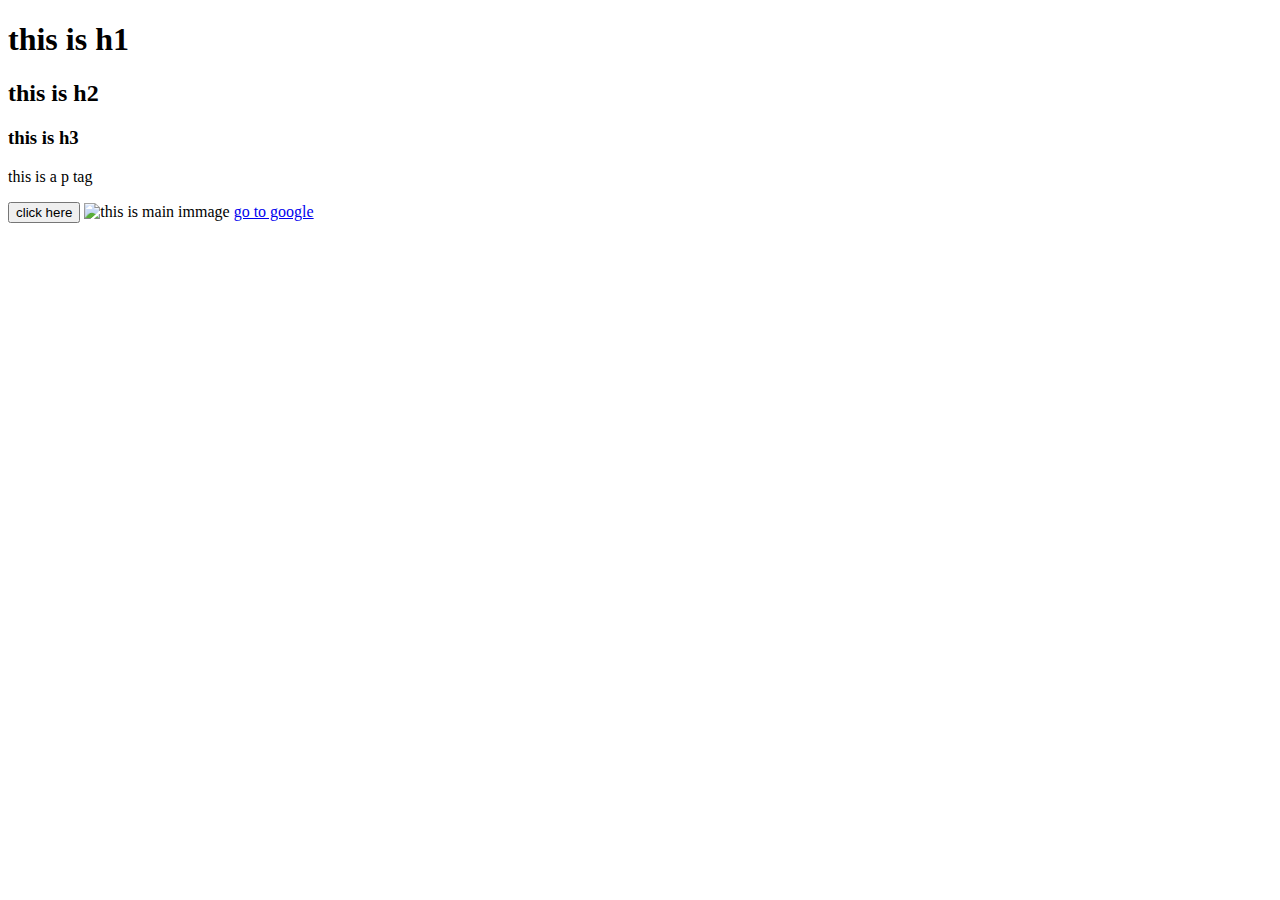
==== index.html @ 574f1f89 "learn about html tags" ====
<!DOCTYPE html>
<html>
<head>
    <title>Homepage</title>

</head>
<body>
<!-- this is a comment in html -->
<h1>this is h1</h1>
<h2>this is h2</h2>
<h3>this is h3</h3>
<p>this is a p tag</p>
<button>click here</button>
<img src="https://encrypted-tbn0.gstatic.com/images?q=tbn:ANd9GcQ2P1DD7vW-dRlK-8dP5braAEzt-8_3XMdyMw&s" alt="this is main immage"/>
<a href="https://google.com">go to google</a>

</body>







</html>
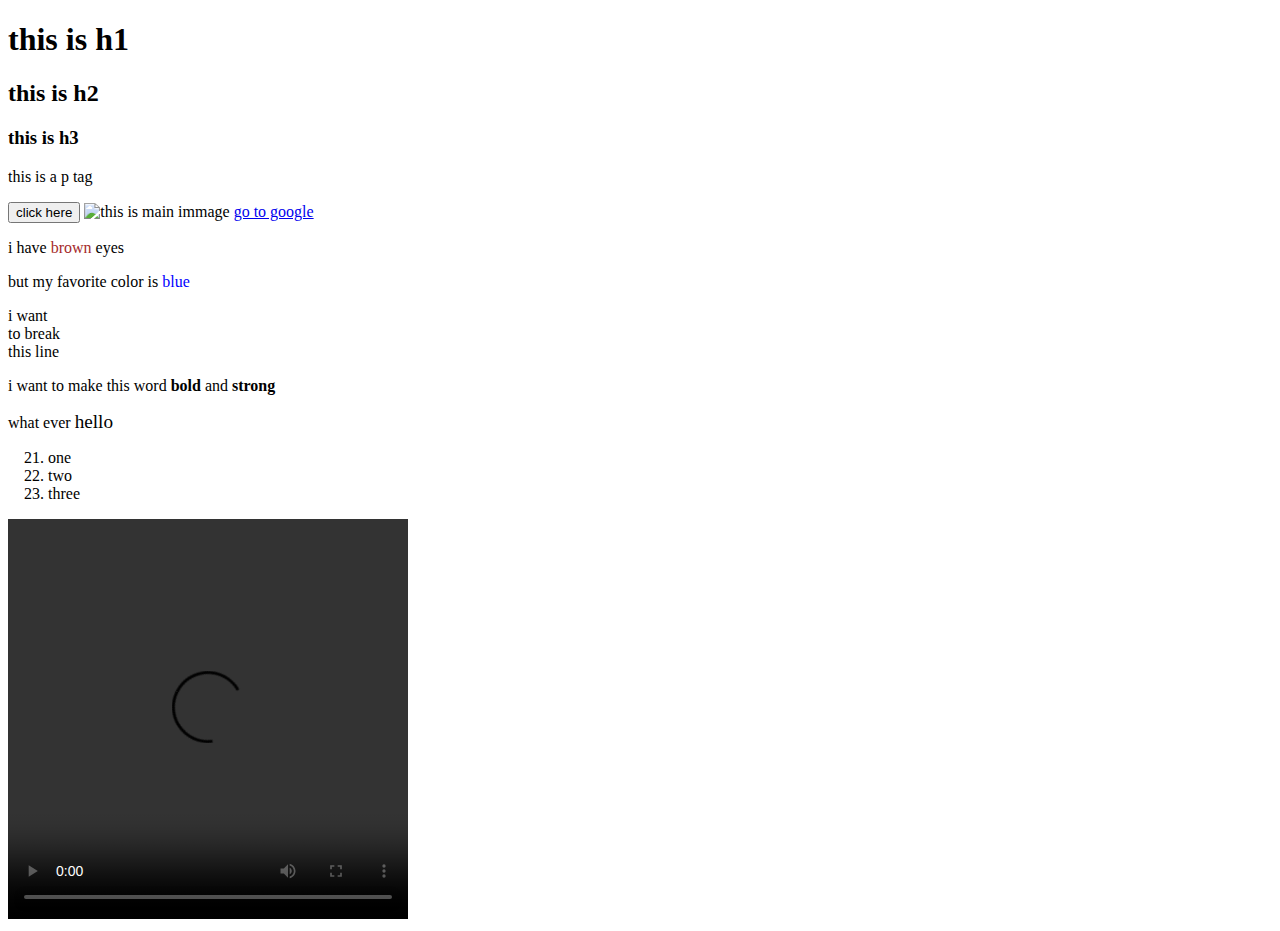
==== commit 353c5bda: "Update index.html" ====
--- a/index.html
+++ b/index.html
@@ -13,6 +13,22 @@
 <button>click here</button>
 <img src="https://encrypted-tbn0.gstatic.com/images?q=tbn:ANd9GcQ2P1DD7vW-dRlK-8dP5braAEzt-8_3XMdyMw&s" alt="this is main immage"/>
 <a href="https://google.com">go to google</a>
+<p>i have <span style="color: brown;">brown</span> eyes</p>
+<p>but my favorite color is <span style="color: blue;">blue</span></p>
+<p>i want <br> to break <br> this line</p>
+<p>i want to make this word <b>bold</b> and <strong>strong</strong></p>
+<p>what ever <span style="font-size: larger;">hello</span></p>
+<ol start="21">
+<li>one</li>
+<li>two</li>
+<li>three</li>
+</ol>
+
+<video height="400" width="400" controls>
+
+<source src="https://videos.pexels.com/video-files/855029/855029-hd_1920_1080_30fps.mp4">
+</video>
+
 
 </body>
 
@@ -22,4 +38,5 @@
 
 
 
+
 </html>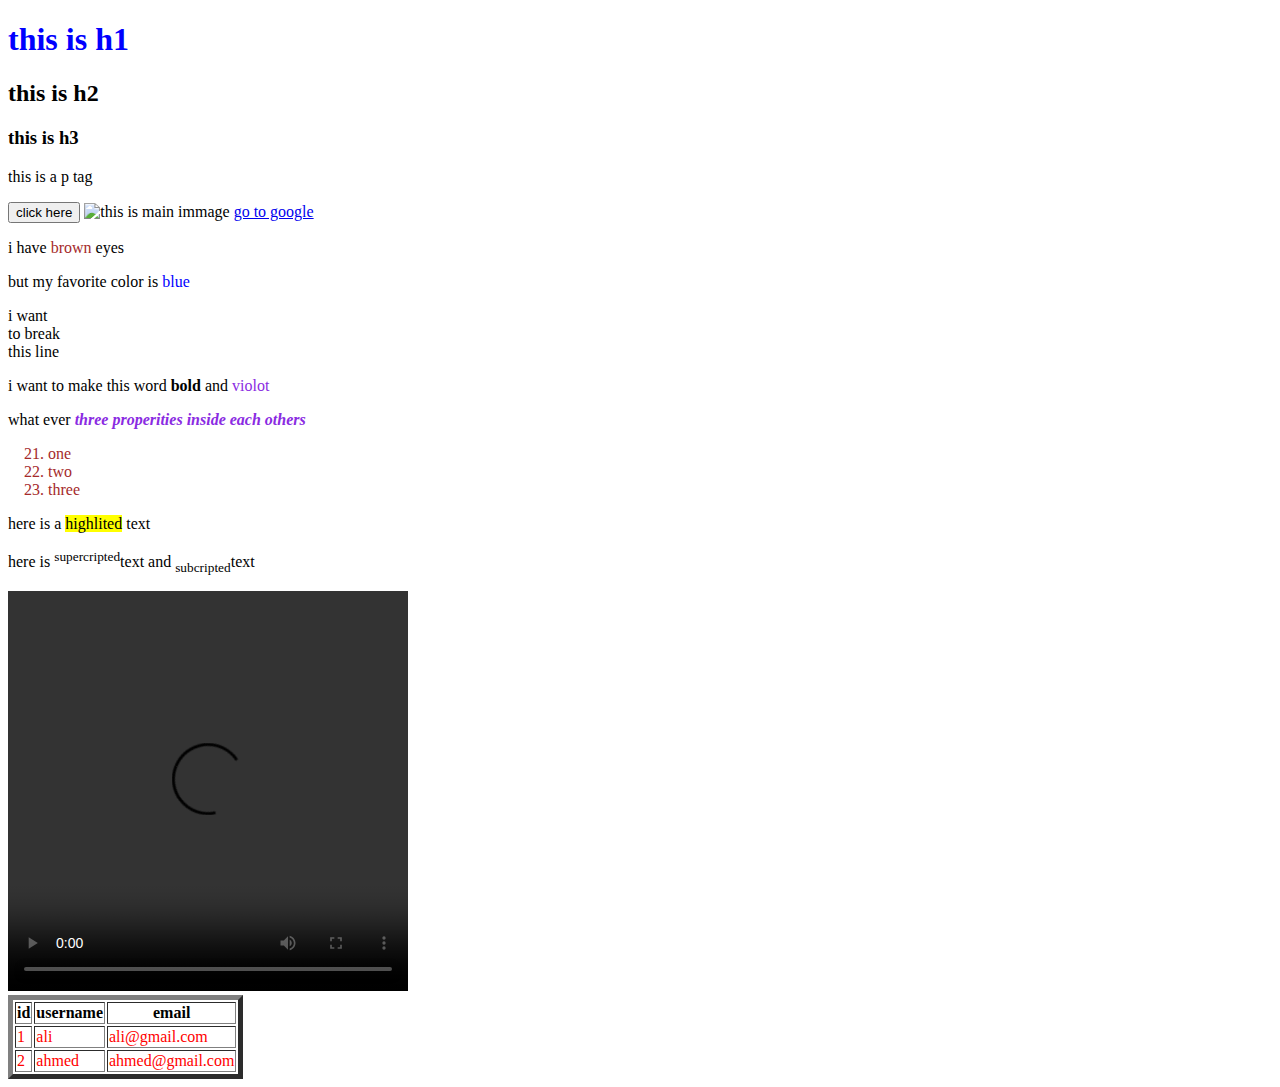
==== commit 2e6a7ea8: "we added some styles and some properities" ====
--- a/index.html
+++ b/index.html
@@ -2,6 +2,17 @@
 <html>
 <head>
     <title>Homepage</title>
+    <style>
+        h1{
+            color: blue;
+        }
+        td{
+            color: red;
+        }
+        li{
+            color: brown;
+        }
+    </style>
 
 </head>
 <body>
@@ -12,23 +23,49 @@
 <p>this is a p tag</p>
 <button>click here</button>
 <img src="https://encrypted-tbn0.gstatic.com/images?q=tbn:ANd9GcQ2P1DD7vW-dRlK-8dP5braAEzt-8_3XMdyMw&s" alt="this is main immage"/>
-<a href="https://google.com">go to google</a>
+<a href="https://google.com" target="_blank">go to google</a>
 <p>i have <span style="color: brown;">brown</span> eyes</p>
 <p>but my favorite color is <span style="color: blue;">blue</span></p>
 <p>i want <br> to break <br> this line</p>
-<p>i want to make this word <b>bold</b> and <strong>strong</strong></p>
-<p>what ever <span style="font-size: larger;">hello</span></p>
+<p>i want to make this word <b>bold</b> and <span style ='color: blueviolet;'>violot</span></p>
+<p>what ever <i><strong style="color: blueviolet;">three properities inside each others</strong></i></p>
 <ol start="21">
-<li>one</li>
-<li>two</li>
-<li>three</li>
+    <li>one</li>
+    <li>two</li>
+    <li>three</li>
 </ol>
+<p>here is a <mark>highlited</mark> text </p>
+<p>here is <sup>supercripted</sup>text and <sub>subcripted</sub>text</p>
+
+
 
 <video height="400" width="400" controls>
 
-<source src="https://videos.pexels.com/video-files/855029/855029-hd_1920_1080_30fps.mp4">
+    <source src="https://videos.pexels.com/video-files/855029/855029-hd_1920_1080_30fps.mp4">
 </video>
 
+<table border="5">
+    <thead>
+        <tr>
+        <th>id</th>
+        <th>username</th>
+        <th>email</th>
+        </tr>
+    </thead>
+    <tbody>
+        <tr>
+        <td>1</td>
+        <td>ali</td>
+        <td>ali@gmail.com</td>
+        </tr>
+        <tr>
+        <td>2</td>
+        <td>ahmed</td>
+        <td>ahmed@gmail.com</td>
+        </tr>
+    </tbody>
+
+</table>
 
 </body>
 
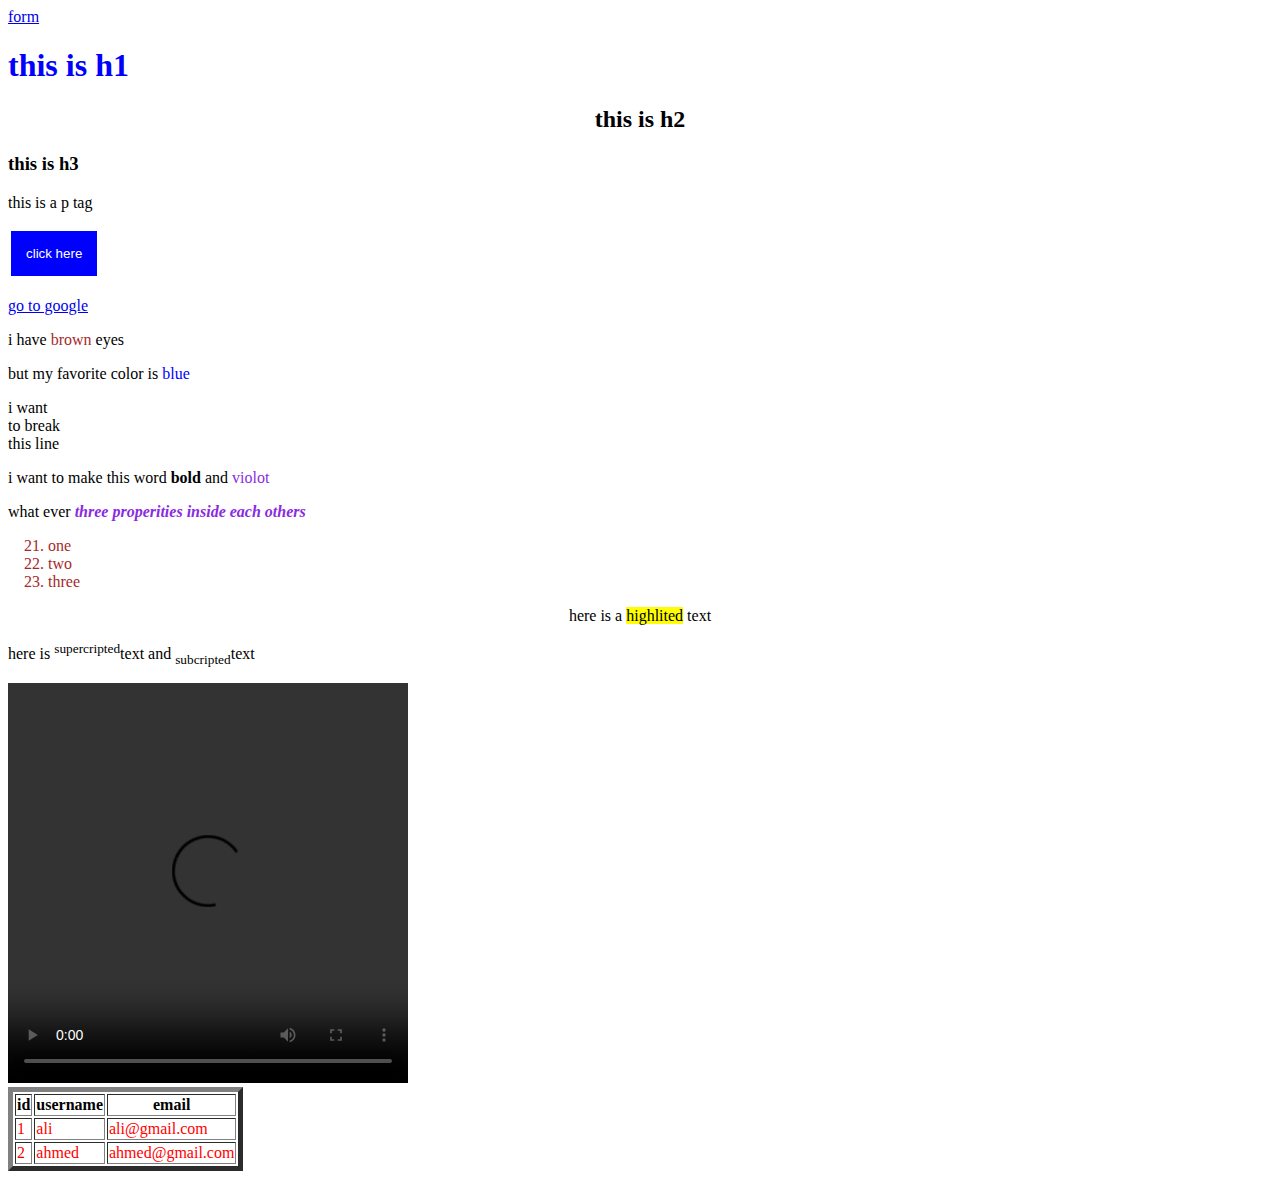
==== commit e4c8e53e: "added Forms and styles" ====
--- a/index.html
+++ b/index.html
@@ -12,16 +12,30 @@
         li{
             color: brown;
         }
+        h2{
+            text-align: center;
+        }
+        #xxx{
+            text-align: center;
+        }
+        .button{
+            background-color: blue; padding: 15px; color: white; border: solid;
+        }
+        img{
+            clip-path: circle(50%); display: block; margin: auto;
+        }
     </style>
+
 
 </head>
 <body>
+    <a href="classes/form/form.html">form</form></a>
 <!-- this is a comment in html -->
 <h1>this is h1</h1>
 <h2>this is h2</h2>
 <h3>this is h3</h3>
 <p>this is a p tag</p>
-<button>click here</button>
+<button class="button">click here</button>
 <img src="https://encrypted-tbn0.gstatic.com/images?q=tbn:ANd9GcQ2P1DD7vW-dRlK-8dP5braAEzt-8_3XMdyMw&s" alt="this is main immage"/>
 <a href="https://google.com" target="_blank">go to google</a>
 <p>i have <span style="color: brown;">brown</span> eyes</p>
@@ -34,7 +48,7 @@
     <li>two</li>
     <li>three</li>
 </ol>
-<p>here is a <mark>highlited</mark> text </p>
+<p id="xxx">here is a <mark>highlited</mark> text </p>
 <p>here is <sup>supercripted</sup>text and <sub>subcripted</sub>text</p>
 
 
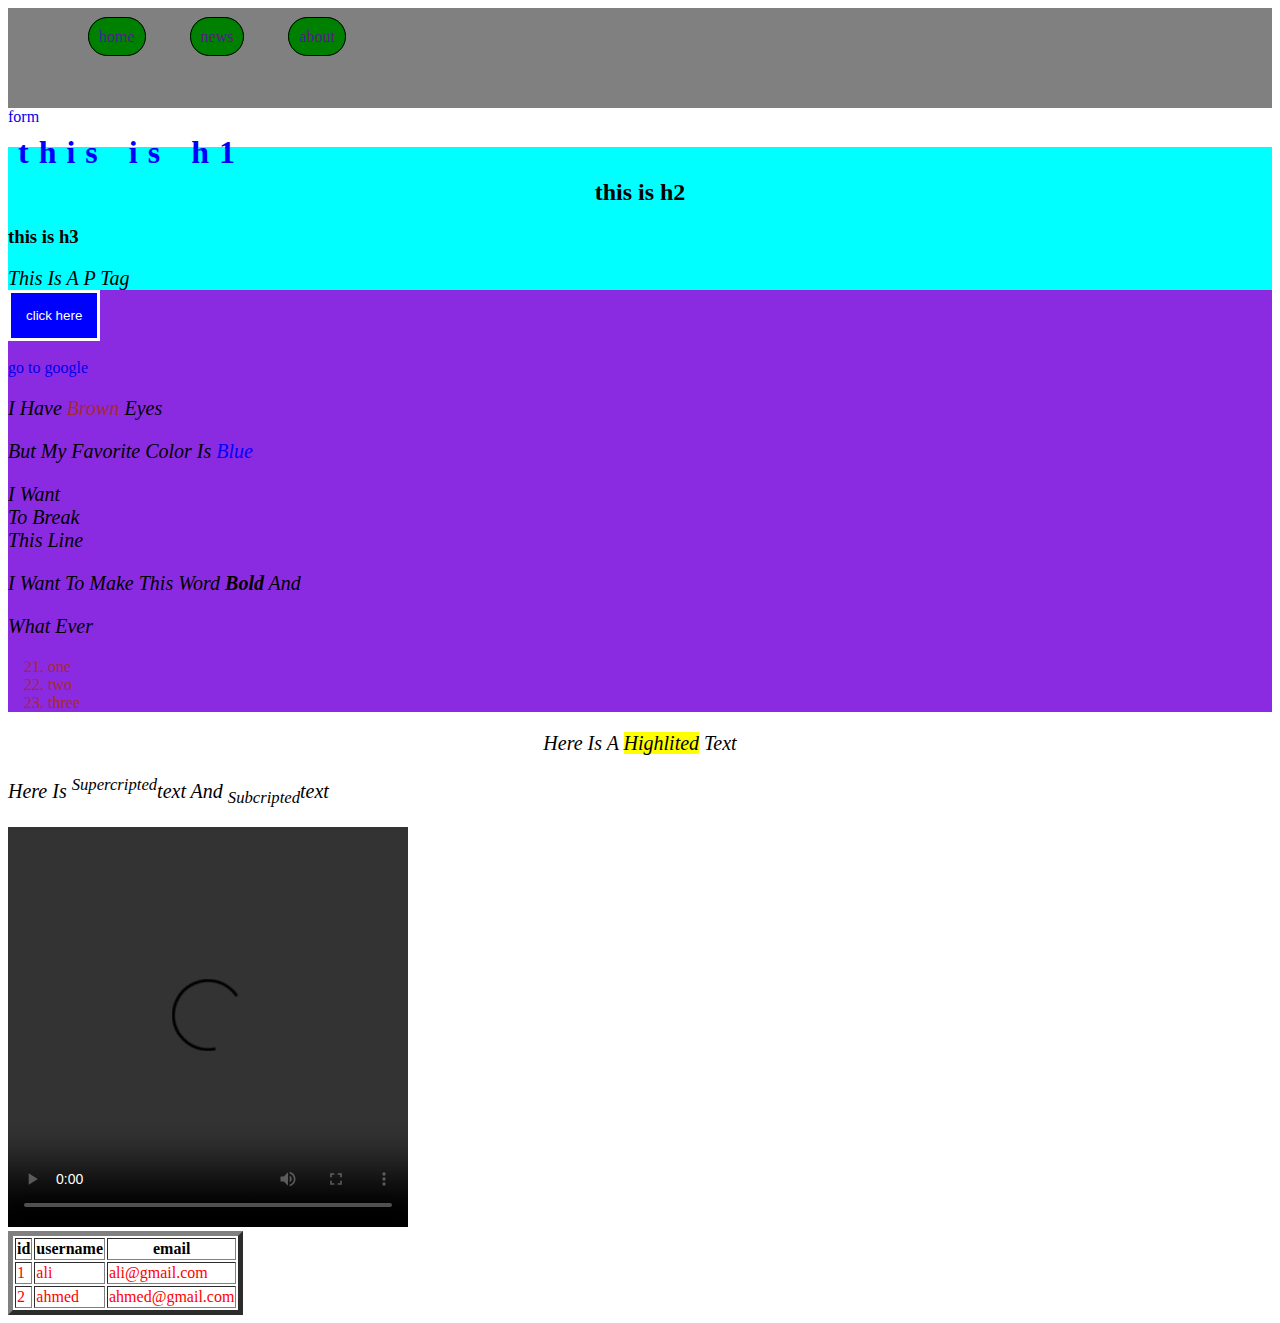
==== commit bd089597: "added CSS folder , formted header and styling" ====
--- a/index.html
+++ b/index.html
@@ -2,39 +2,31 @@
 <html>
 <head>
     <title>Homepage</title>
-    <style>
-        h1{
-            color: blue;
-        }
-        td{
-            color: red;
-        }
-        li{
-            color: brown;
-        }
-        h2{
-            text-align: center;
-        }
-        #xxx{
-            text-align: center;
-        }
-        .button{
-            background-color: blue; padding: 15px; color: white; border: solid;
-        }
-        img{
-            clip-path: circle(50%); display: block; margin: auto;
-        }
-    </style>
-
-
+    <link rel="stylesheet" href="/CSS/index.css">
+    
 </head>
 <body>
+    <header id="headetr">
+        <nav>
+            <ul id="menu">
+                <li><a href="">home</a></li>
+                <li><a href="">news</a></li>
+                <li><a href="">about</a></li>
+            </ul>
+        </nav>
+
+    </header>
     <a href="classes/form/form.html">form</form></a>
 <!-- this is a comment in html -->
+ <!-- this is div2 -->
+ <div id="area1">
 <h1>this is h1</h1>
 <h2>this is h2</h2>
 <h3>this is h3</h3>
 <p>this is a p tag</p>
+</div>
+<!-- this is div2 -->
+ <div id="area2">
 <button class="button">click here</button>
 <img src="https://encrypted-tbn0.gstatic.com/images?q=tbn:ANd9GcQ2P1DD7vW-dRlK-8dP5braAEzt-8_3XMdyMw&s" alt="this is main immage"/>
 <a href="https://google.com" target="_blank">go to google</a>
@@ -47,7 +39,8 @@
     <li>one</li>
     <li>two</li>
     <li>three</li>
-</ol>
+</ol> 
+</div>
 <p id="xxx">here is a <mark>highlited</mark> text </p>
 <p>here is <sup>supercripted</sup>text and <sub>subcripted</sub>text</p>
 
--- a/CSS/index.css
+++ b/CSS/index.css
@@ -0,0 +1,59 @@
+h1{
+    color: blue; text-indent: 10px; letter-spacing: 10px; word-spacing: 3px;line-height: 10px;
+}
+td{
+    color: red;
+}
+li{
+    color: brown;
+}
+h2{
+    text-align: center;
+}
+#xxx{
+    text-align: center;
+}
+.button{
+    background-color: blue; padding: 15px; color: white; border: solid;
+}
+img{
+    clip-path: circle(50%); display: block; margin: auto;
+}
+p{
+    font-size: 20px; text-transform: capitalize; font-style: italic;
+}
+a{
+    text-decoration: none;
+}
+#area1{
+    background-color: aqua;
+}
+#area1>p{
+    margin: 0px;
+}
+#area2{
+    background-color: blueviolet;
+}
+#menu{
+    list-style-type: none;
+    display: inline;
+}
+#menu>li{
+    display: inline;
+    margin-left: 40px;
+    border: 1px solid black;
+    padding: 10px;
+    border-radius: 20px;
+    background-color: green;
+}
+#menu>li:hover{
+    background-color: red;
+}
+header{
+    background-color:grey;
+    display: flex;
+    height: 100px;
+    }
+    nav{
+        margin-top: 20px;
+    }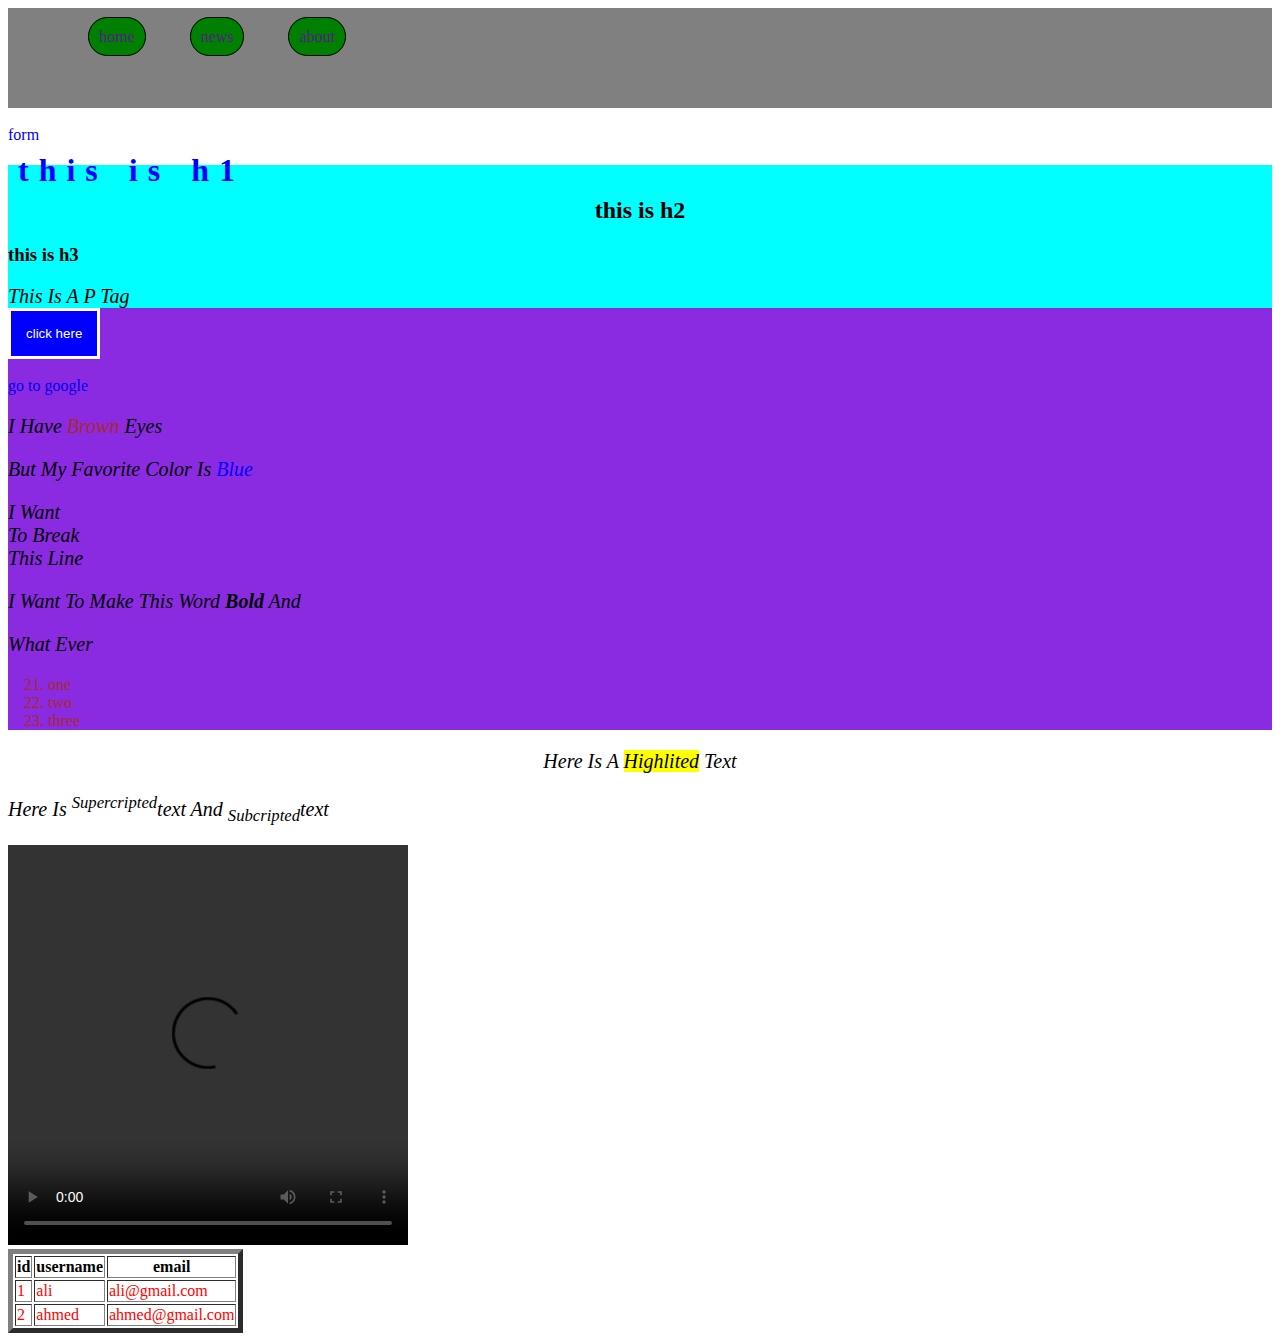
==== commit acf29418: "Update index.html" ====
--- a/index.html
+++ b/index.html
@@ -6,7 +6,7 @@
     
 </head>
 <body>
-    <header id="headetr">
+    <header id="header">
         <nav>
             <ul id="menu">
                 <li><a href="">home</a></li>
@@ -16,6 +16,7 @@
         </nav>
 
     </header>
+    <br>
     <a href="classes/form/form.html">form</form></a>
 <!-- this is a comment in html -->
  <!-- this is div2 -->
